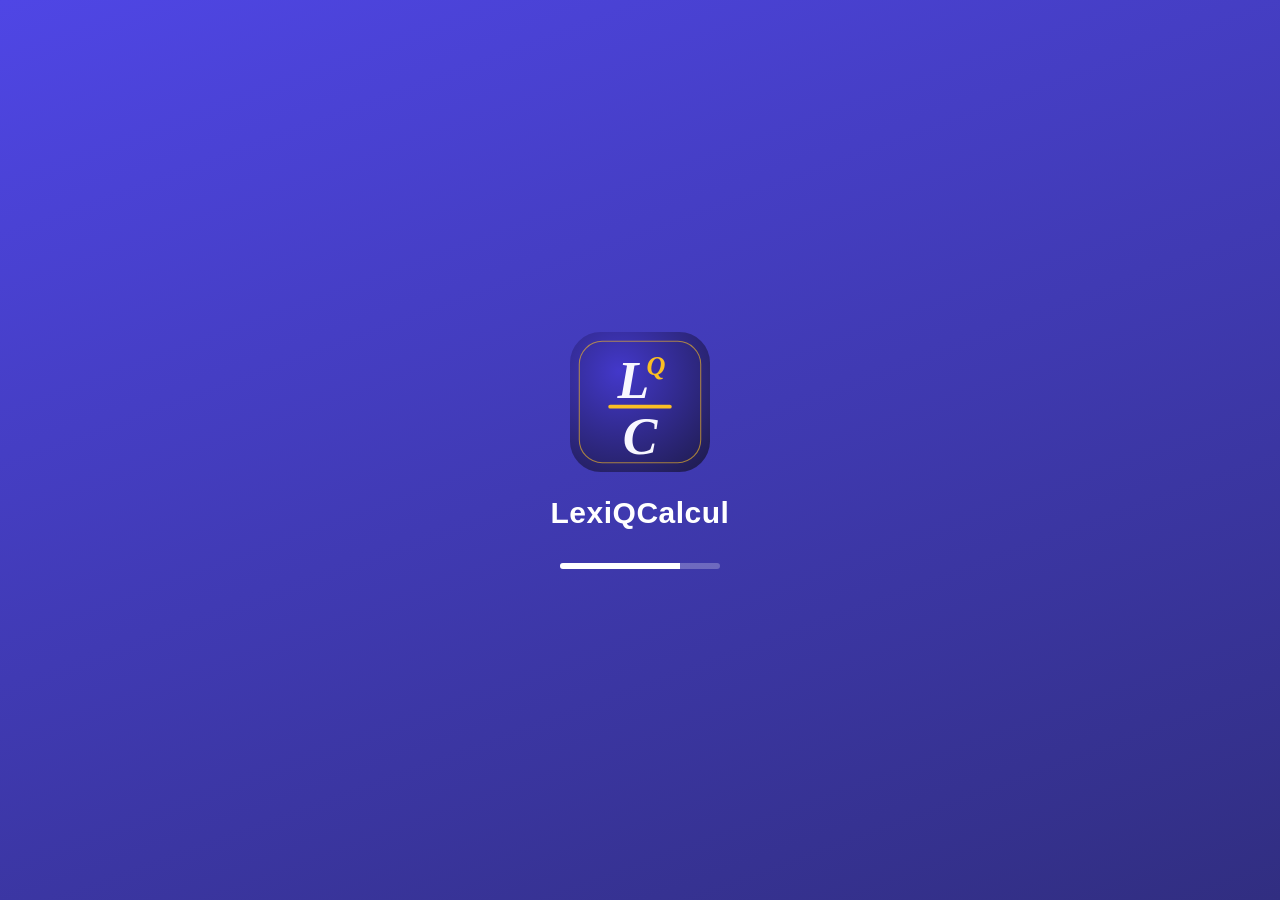
==== dist-web/index.html @ 14e391fa "Add files via upload" ====
<!DOCTYPE html>
<html lang="fr">
  <head>
    <meta charset="UTF-8" />
    <link rel="icon" type="image/svg+xml" href="./favicon.svg" />
    <meta name="viewport" content="width=device-width, initial-scale=1.0, maximum-scale=1.0, user-scalable=no, viewport-fit=cover" />
    <!--  viewport-fit=cover : permet d'utiliser env(safe-area-inset-*) sur Android/iOS -->
    <meta name="theme-color" content="#4F46E5" />
    <meta name="mobile-web-app-capable" content="yes" />
    <meta name="apple-mobile-web-app-capable" content="yes" />
    <meta name="apple-mobile-web-app-status-bar-style" content="black-translucent" />
    <title>LexiQCalcul</title>
    <style>
      *, *::before, *::after { box-sizing: border-box; }
      html, body {
        margin: 0;
        padding: 0;
        height: 100dvh;
        width: 100%;
        overscroll-behavior: none;
        -webkit-tap-highlight-color: transparent;
        touch-action: manipulation;
        -webkit-text-size-adjust: 100%;
        overflow: hidden;
        /* Fond losanges doux — avant que React monte */
        background-color: #CBD5E1;
        background-image: url("%3Csvg%20xmlns%3D%27http%3A//www.w3.org/2000/svg%27%20width%3D%2780%27%20height%3D%2780%27%3E%3Cdefs%3E%3Cfilter%20id%3D%27blur%27%20x%3D%27-30%25%27%20y%3D%27-30%25%27%20width%3D%27160%25%27%20height%3D%27160%25%27%3E%3CfeGaussianBlur%20stdDeviation%3D%273.5%27%20result%3D%27shadow%27/%3E%3C/filter%3E%3C/defs%3E%3Crect%20width%3D%2780%27%20height%3D%2780%27%20fill%3D%27%2523CBD5E1%27/%3E%3Cpolygon%20points%3D%2740%2C6%2074%2C40%2040%2C74%206%2C40%27%20fill%3D%27%2523000%27%20opacity%3D%270.09%27%20filter%3D%27url%28%2523blur%29%27%20transform%3D%27translate%280%2C2%29%27/%3E%3Cpolygon%20points%3D%2740%2C6%2074%2C40%2040%2C74%206%2C40%27%20fill%3D%27%2523D8E1EC%27/%3E%3C/svg%3E");
        background-repeat: repeat;
        background-size: 80px 80px;
      }
      #root {
        height: 100dvh;
        width: 100%;
        overflow: hidden;
        padding-top: env(safe-area-inset-top, 0px);
        box-sizing: border-box;
      }
    </style>
    <script type="module" crossorigin src="./assets/index-DDt9G-TU.js"></script>
    <link rel="stylesheet" crossorigin href="./assets/index-B0poLGaj.css">
  </head>
  <body>
    <div id="root"></div>
  </body>
</html>
---- dist-web/assets/index-B0poLGaj.css ----
*,:before,:after{--tw-border-spacing-x: 0;--tw-border-spacing-y: 0;--tw-translate-x: 0;--tw-translate-y: 0;--tw-rotate: 0;--tw-skew-x: 0;--tw-skew-y: 0;--tw-scale-x: 1;--tw-scale-y: 1;--tw-pan-x: ;--tw-pan-y: ;--tw-pinch-zoom: ;--tw-scroll-snap-strictness: proximity;--tw-gradient-from-position: ;--tw-gradient-via-position: ;--tw-gradient-to-position: ;--tw-ordinal: ;--tw-slashed-zero: ;--tw-numeric-figure: ;--tw-numeric-spacing: ;--tw-numeric-fraction: ;--tw-ring-inset: ;--tw-ring-offset-width: 0px;--tw-ring-offset-color: #fff;--tw-ring-color: rgb(59 130 246 / .5);--tw-ring-offset-shadow: 0 0 #0000;--tw-ring-shadow: 0 0 #0000;--tw-shadow: 0 0 #0000;--tw-shadow-colored: 0 0 #0000;--tw-blur: ;--tw-brightness: ;--tw-contrast: ;--tw-grayscale: ;--tw-hue-rotate: ;--tw-invert: ;--tw-saturate: ;--tw-sepia: ;--tw-drop-shadow: ;--tw-backdrop-blur: ;--tw-backdrop-brightness: ;--tw-backdrop-contrast: ;--tw-backdrop-grayscale: ;--tw-backdrop-hue-rotate: ;--tw-backdrop-invert: ;--tw-backdrop-opacity: ;--tw-backdrop-saturate: ;--tw-backdrop-sepia: ;--tw-contain-size: ;--tw-contain-layout: ;--tw-contain-paint: ;--tw-contain-style: }::backdrop{--tw-border-spacing-x: 0;--tw-border-spacing-y: 0;--tw-translate-x: 0;--tw-translate-y: 0;--tw-rotate: 0;--tw-skew-x: 0;--tw-skew-y: 0;--tw-scale-x: 1;--tw-scale-y: 1;--tw-pan-x: ;--tw-pan-y: ;--tw-pinch-zoom: ;--tw-scroll-snap-strictness: proximity;--tw-gradient-from-position: ;--tw-gradient-via-position: ;--tw-gradient-to-position: ;--tw-ordinal: ;--tw-slashed-zero: ;--tw-numeric-figure: ;--tw-numeric-spacing: ;--tw-numeric-fraction: ;--tw-ring-inset: ;--tw-ring-offset-width: 0px;--tw-ring-offset-color: #fff;--tw-ring-color: rgb(59 130 246 / .5);--tw-ring-offset-shadow: 0 0 #0000;--tw-ring-shadow: 0 0 #0000;--tw-shadow: 0 0 #0000;--tw-shadow-colored: 0 0 #0000;--tw-blur: ;--tw-brightness: ;--tw-contrast: ;--tw-grayscale: ;--tw-hue-rotate: ;--tw-invert: ;--tw-saturate: ;--tw-sepia: ;--tw-drop-shadow: ;--tw-backdrop-blur: ;--tw-backdrop-brightness: ;--tw-backdrop-contrast: ;--tw-backdrop-grayscale: ;--tw-backdrop-hue-rotate: ;--tw-backdrop-invert: ;--tw-backdrop-opacity: ;--tw-backdrop-saturate: ;--tw-backdrop-sepia: ;--tw-contain-size: ;--tw-contain-layout: ;--tw-contain-paint: ;--tw-contain-style: }*,:before,:after{box-sizing:border-box;border-width:0;border-style:solid;border-color:#e5e7eb}:before,:after{--tw-content: ""}html,:host{line-height:1.5;-webkit-text-size-adjust:100%;-moz-tab-size:4;-o-tab-size:4;tab-size:4;font-family:ui-sans-serif,system-ui,sans-serif,"Apple Color Emoji","Segoe UI Emoji",Segoe UI Symbol,"Noto Color Emoji";font-feature-settings:normal;font-variation-settings:normal;-webkit-tap-highlight-color:transparent}body{margin:0;line-height:inherit}hr{height:0;color:inherit;border-top-width:1px}abbr:where([title]){-webkit-text-decoration:underline dotted;text-decoration:underline dotted}h1,h2,h3,h4,h5,h6{font-size:inherit;font-weight:inherit}a{color:inherit;text-decoration:inherit}b,strong{font-weight:bolder}code,kbd,samp,pre{font-family:ui-monospace,SFMono-Regular,Menlo,Monaco,Consolas,Liberation Mono,Courier New,monospace;font-feature-settings:normal;font-variation-settings:normal;font-size:1em}small{font-size:80%}sub,sup{font-size:75%;line-height:0;position:relative;vertical-align:baseline}sub{bottom:-.25em}sup{top:-.5em}table{text-indent:0;border-color:inherit;border-collapse:collapse}button,input,optgroup,select,textarea{font-family:inherit;font-feature-settings:inherit;font-variation-settings:inherit;font-size:100%;font-weight:inherit;line-height:inherit;letter-spacing:inherit;color:inherit;margin:0;padding:0}button,select{text-transform:none}button,input:where([type=button]),input:where([type=reset]),input:where([type=submit]){-webkit-appearance:button;background-color:transparent;background-image:none}:-moz-focusring{outline:auto}:-moz-ui-invalid{box-shadow:none}progress{vertical-align:baseline}::-webkit-inner-spin-button,::-webkit-outer-spin-button{height:auto}[type=search]{-webkit-appearance:textfield;outline-offset:-2px}::-webkit-search-decoration{-webkit-appearance:none}::-webkit-file-upload-button{-webkit-appearance:button;font:inherit}summary{display:list-item}blockquote,dl,dd,h1,h2,h3,h4,h5,h6,hr,figure,p,pre{margin:0}fieldset{margin:0;padding:0}legend{padding:0}ol,ul,menu{list-style:none;margin:0;padding:0}dialog{padding:0}textarea{resize:vertical}input::-moz-placeholder,textarea::-moz-placeholder{opacity:1;color:#9ca3af}input::placeholder,textarea::placeholder{opacity:1;color:#9ca3af}button,[role=button]{cursor:pointer}:disabled{cursor:default}img,svg,video,canvas,audio,iframe,embed,object{display:block;vertical-align:middle}img,video{max-width:100%;height:auto}[hidden]:where(:not([hidden=until-found])){display:none}.container{width:100%}@media (min-width: 640px){.container{max-width:640px}}@media (min-width: 768px){.container{max-width:768px}}@media (min-width: 1024px){.container{max-width:1024px}}@media (min-width: 1280px){.container{max-width:1280px}}@media (min-width: 1536px){.container{max-width:1536px}}.visible{visibility:visible}.inset-x-0{left:0;right:0}.bottom-0{bottom:0}.z-40{z-index:40}.mx-2{margin-left:.5rem;margin-right:.5rem}.my-3{margin-top:.75rem;margin-bottom:.75rem}.my-6{margin-top:1.5rem;margin-bottom:1.5rem}.-mt-0\.5{margin-top:-.125rem}.-mt-2{margin-top:-.5rem}.mb-0{margin-bottom:0}.mb-0\.5{margin-bottom:.125rem}.mb-3{margin-bottom:.75rem}.ml-3{margin-left:.75rem}.mt-0\.5{margin-top:.125rem}.mt-6{margin-top:1.5rem}.inline{display:inline}.h-1{height:.25rem}.h-7{height:1.75rem}.h-full{height:100%}.max-h-\[90vh\]{max-height:90vh}.min-h-\[45px\]{min-height:45px}.min-h-\[60px\]{min-height:60px}.w-32{width:8rem}.w-7{width:1.75rem}.w-9{width:2.25rem}.min-w-0{min-width:0px}.max-w-2xl{max-width:42rem}.max-w-sm{max-width:24rem}.max-w-xs{max-width:20rem}.flex-shrink-0,.shrink-0{flex-shrink:0}.rotate-180{--tw-rotate: 180deg;transform:translate(var(--tw-translate-x),var(--tw-translate-y)) rotate(var(--tw-rotate)) skew(var(--tw-skew-x)) skewY(var(--tw-skew-y)) scaleX(var(--tw-scale-x)) scaleY(var(--tw-scale-y))}.scale-100{--tw-scale-x: 1;--tw-scale-y: 1;transform:translate(var(--tw-translate-x),var(--tw-translate-y)) rotate(var(--tw-rotate)) skew(var(--tw-skew-x)) skewY(var(--tw-skew-y)) scaleX(var(--tw-scale-x)) scaleY(var(--tw-scale-y))}.transform{transform:translate(var(--tw-translate-x),var(--tw-translate-y)) rotate(var(--tw-rotate)) skew(var(--tw-skew-x)) skewY(var(--tw-skew-y)) scaleX(var(--tw-scale-x)) scaleY(var(--tw-scale-y))}@keyframes pulse{50%{opacity:.5}}.animate-pulse{animation:pulse 2s cubic-bezier(.4,0,.6,1) infinite}@keyframes spin{to{transform:rotate(360deg)}}.select-none{-webkit-user-select:none;-moz-user-select:none;user-select:none}.resize{resize:both}.grid-cols-2{grid-template-columns:repeat(2,minmax(0,1fr))}.flex-nowrap{flex-wrap:nowrap}.items-start{align-items:flex-start}.gap-1{gap:.25rem}.gap-1\.5{gap:.375rem}.gap-3{gap:.75rem}.gap-x-1\.5{-moz-column-gap:.375rem;column-gap:.375rem}.space-y-1>:not([hidden])~:not([hidden]){--tw-space-y-reverse: 0;margin-top:calc(.25rem * calc(1 - var(--tw-space-y-reverse)));margin-bottom:calc(.25rem * var(--tw-space-y-reverse))}.space-y-1\.5>:not([hidden])~:not([hidden]){--tw-space-y-reverse: 0;margin-top:calc(.375rem * calc(1 - var(--tw-space-y-reverse)));margin-bottom:calc(.375rem * var(--tw-space-y-reverse))}.space-y-2>:not([hidden])~:not([hidden]){--tw-space-y-reverse: 0;margin-top:calc(.5rem * calc(1 - var(--tw-space-y-reverse)));margin-bottom:calc(.5rem * var(--tw-space-y-reverse))}.space-y-3>:not([hidden])~:not([hidden]){--tw-space-y-reverse: 0;margin-top:calc(.75rem * calc(1 - var(--tw-space-y-reverse)));margin-bottom:calc(.75rem * var(--tw-space-y-reverse))}.space-y-4>:not([hidden])~:not([hidden]){--tw-space-y-reverse: 0;margin-top:calc(1rem * calc(1 - var(--tw-space-y-reverse)));margin-bottom:calc(1rem * var(--tw-space-y-reverse))}.divide-y>:not([hidden])~:not([hidden]){--tw-divide-y-reverse: 0;border-top-width:calc(1px * calc(1 - var(--tw-divide-y-reverse)));border-bottom-width:calc(1px * var(--tw-divide-y-reverse))}.divide-gray-200>:not([hidden])~:not([hidden]){--tw-divide-opacity: 1;border-color:rgb(229 231 235 / var(--tw-divide-opacity, 1))}.truncate{overflow:hidden;text-overflow:ellipsis;white-space:nowrap}.text-ellipsis{text-overflow:ellipsis}.break-all{word-break:break-all}.rounded-2xl{border-radius:1rem}.rounded-xl{border-radius:.75rem}.rounded-t-lg{border-top-left-radius:.5rem;border-top-right-radius:.5rem}.border-b{border-bottom-width:1px}.border-t-4{border-top-width:4px}.border-none{border-style:none}.border-amber-300{--tw-border-opacity: 1;border-color:rgb(252 211 77 / var(--tw-border-opacity, 1))}.border-amber-500{--tw-border-opacity: 1;border-color:rgb(245 158 11 / var(--tw-border-opacity, 1))}.border-blue-200{--tw-border-opacity: 1;border-color:rgb(191 219 254 / var(--tw-border-opacity, 1))}.border-blue-300{--tw-border-opacity: 1;border-color:rgb(147 197 253 / var(--tw-border-opacity, 1))}.border-blue-500{--tw-border-opacity: 1;border-color:rgb(59 130 246 / var(--tw-border-opacity, 1))}.border-blue-600{--tw-border-opacity: 1;border-color:rgb(37 99 235 / var(--tw-border-opacity, 1))}.border-gray-200{--tw-border-opacity: 1;border-color:rgb(229 231 235 / var(--tw-border-opacity, 1))}.border-gray-300{--tw-border-opacity: 1;border-color:rgb(209 213 219 / var(--tw-border-opacity, 1))}.border-green-200{--tw-border-opacity: 1;border-color:rgb(187 247 208 / var(--tw-border-opacity, 1))}.border-green-400{--tw-border-opacity: 1;border-color:rgb(74 222 128 / var(--tw-border-opacity, 1))}.border-green-500{--tw-border-opacity: 1;border-color:rgb(34 197 94 / var(--tw-border-opacity, 1))}.border-indigo-100{--tw-border-opacity: 1;border-color:rgb(224 231 255 / var(--tw-border-opacity, 1))}.border-indigo-200{--tw-border-opacity: 1;border-color:rgb(199 210 254 / var(--tw-border-opacity, 1))}.border-indigo-300{--tw-border-opacity: 1;border-color:rgb(165 180 252 / var(--tw-border-opacity, 1))}.border-indigo-400{--tw-border-opacity: 1;border-color:rgb(129 140 248 / var(--tw-border-opacity, 1))}.border-indigo-500{--tw-border-opacity: 1;border-color:rgb(99 102 241 / var(--tw-border-opacity, 1))}.border-indigo-600{--tw-border-opacity: 1;border-color:rgb(79 70 229 / var(--tw-border-opacity, 1))}.border-purple-100{--tw-border-opacity: 1;border-color:rgb(243 232 255 / var(--tw-border-opacity, 1))}.border-purple-200{--tw-border-opacity: 1;border-color:rgb(233 213 255 / var(--tw-border-opacity, 1))}.border-purple-300{--tw-border-opacity: 1;border-color:rgb(216 180 254 / var(--tw-border-opacity, 1))}.border-purple-400{--tw-border-opacity: 1;border-color:rgb(192 132 252 / var(--tw-border-opacity, 1))}.border-purple-500{--tw-border-opacity: 1;border-color:rgb(168 85 247 / var(--tw-border-opacity, 1))}.border-red-200{--tw-border-opacity: 1;border-color:rgb(254 202 202 / var(--tw-border-opacity, 1))}.border-red-300{--tw-border-opacity: 1;border-color:rgb(252 165 165 / var(--tw-border-opacity, 1))}.border-red-500{--tw-border-opacity: 1;border-color:rgb(239 68 68 / var(--tw-border-opacity, 1))}.border-rose-500{--tw-border-opacity: 1;border-color:rgb(244 63 94 / var(--tw-border-opacity, 1))}.border-teal-500{--tw-border-opacity: 1;border-color:rgb(20 184 166 / var(--tw-border-opacity, 1))}.border-yellow-200{--tw-border-opacity: 1;border-color:rgb(254 240 138 / var(--tw-border-opacity, 1))}.border-yellow-400{--tw-border-opacity: 1;border-color:rgb(250 204 21 / var(--tw-border-opacity, 1))}.border-yellow-500{--tw-border-opacity: 1;border-color:rgb(234 179 8 / var(--tw-border-opacity, 1))}.bg-amber-100{--tw-bg-opacity: 1;background-color:rgb(254 243 199 / var(--tw-bg-opacity, 1))}.bg-amber-50{--tw-bg-opacity: 1;background-color:rgb(255 251 235 / var(--tw-bg-opacity, 1))}.bg-amber-600{--tw-bg-opacity: 1;background-color:rgb(217 119 6 / var(--tw-bg-opacity, 1))}.bg-black{--tw-bg-opacity: 1;background-color:rgb(0 0 0 / var(--tw-bg-opacity, 1))}.bg-blue-100{--tw-bg-opacity: 1;background-color:rgb(219 234 254 / var(--tw-bg-opacity, 1))}.bg-blue-50{--tw-bg-opacity: 1;background-color:rgb(239 246 255 / var(--tw-bg-opacity, 1))}.bg-blue-600{--tw-bg-opacity: 1;background-color:rgb(37 99 235 / var(--tw-bg-opacity, 1))}.bg-gray-100{--tw-bg-opacity: 1;background-color:rgb(243 244 246 / var(--tw-bg-opacity, 1))}.bg-gray-200{--tw-bg-opacity: 1;background-color:rgb(229 231 235 / var(--tw-bg-opacity, 1))}.bg-gray-300{--tw-bg-opacity: 1;background-color:rgb(209 213 219 / var(--tw-bg-opacity, 1))}.bg-gray-50{--tw-bg-opacity: 1;background-color:rgb(249 250 251 / var(--tw-bg-opacity, 1))}.bg-gray-900{--tw-bg-opacity: 1;background-color:rgb(17 24 39 / var(--tw-bg-opacity, 1))}.bg-green-100{--tw-bg-opacity: 1;background-color:rgb(220 252 231 / var(--tw-bg-opacity, 1))}.bg-green-50{--tw-bg-opacity: 1;background-color:rgb(240 253 244 / var(--tw-bg-opacity, 1))}.bg-green-600{--tw-bg-opacity: 1;background-color:rgb(22 163 74 / var(--tw-bg-opacity, 1))}.bg-indigo-100{--tw-bg-opacity: 1;background-color:rgb(224 231 255 / var(--tw-bg-opacity, 1))}.bg-indigo-300{--tw-bg-opacity: 1;background-color:rgb(165 180 252 / var(--tw-bg-opacity, 1))}.bg-indigo-50{--tw-bg-opacity: 1;background-color:rgb(238 242 255 / var(--tw-bg-opacity, 1))}.bg-indigo-500{--tw-bg-opacity: 1;background-color:rgb(99 102 241 / var(--tw-bg-opacity, 1))}.bg-indigo-600{--tw-bg-opacity: 1;background-color:rgb(79 70 229 / var(--tw-bg-opacity, 1))}.bg-orange-100{--tw-bg-opacity: 1;background-color:rgb(255 237 213 / var(--tw-bg-opacity, 1))}.bg-purple-100{--tw-bg-opacity: 1;background-color:rgb(243 232 255 / var(--tw-bg-opacity, 1))}.bg-purple-50{--tw-bg-opacity: 1;background-color:rgb(250 245 255 / var(--tw-bg-opacity, 1))}.bg-purple-600{--tw-bg-opacity: 1;background-color:rgb(147 51 234 / var(--tw-bg-opacity, 1))}.bg-red-100{--tw-bg-opacity: 1;background-color:rgb(254 226 226 / var(--tw-bg-opacity, 1))}.bg-red-50{--tw-bg-opacity: 1;background-color:rgb(254 242 242 / var(--tw-bg-opacity, 1))}.bg-red-600{--tw-bg-opacity: 1;background-color:rgb(220 38 38 / var(--tw-bg-opacity, 1))}.bg-rose-100{--tw-bg-opacity: 1;background-color:rgb(255 228 230 / var(--tw-bg-opacity, 1))}.bg-rose-600{--tw-bg-opacity: 1;background-color:rgb(225 29 72 / var(--tw-bg-opacity, 1))}.bg-teal-100{--tw-bg-opacity: 1;background-color:rgb(204 251 241 / var(--tw-bg-opacity, 1))}.bg-transparent{background-color:transparent}.bg-white{--tw-bg-opacity: 1;background-color:rgb(255 255 255 / var(--tw-bg-opacity, 1))}.bg-white\/70{background-color:#ffffffb3}.bg-yellow-100{--tw-bg-opacity: 1;background-color:rgb(254 249 195 / var(--tw-bg-opacity, 1))}.bg-yellow-50{--tw-bg-opacity: 1;background-color:rgb(254 252 232 / var(--tw-bg-opacity, 1))}.bg-opacity-50{--tw-bg-opacity: .5}.bg-opacity-60{--tw-bg-opacity: .6}.p-1{padding:.25rem}.p-5{padding:1.25rem}.px-1{padding-left:.25rem;padding-right:.25rem}.px-5{padding-left:1.25rem;padding-right:1.25rem}.py-1\.5{padding-top:.375rem;padding-bottom:.375rem}.py-2\.5{padding-top:.625rem;padding-bottom:.625rem}.py-6{padding-top:1.5rem;padding-bottom:1.5rem}.pb-1{padding-bottom:.25rem}.pb-12{padding-bottom:3rem}.pb-2{padding-bottom:.5rem}.pl-2{padding-left:.5rem}.pt-1{padding-top:.25rem}.text-left{text-align:left}.text-center{text-align:center}.text-right{text-align:right}.text-2xl{font-size:1.5rem;line-height:2rem}.text-3xl{font-size:1.875rem;line-height:2.25rem}.text-base{font-size:1rem;line-height:1.5rem}.text-lg{font-size:1.125rem;line-height:1.75rem}.text-sm{font-size:.875rem;line-height:1.25rem}.text-xl{font-size:1.25rem;line-height:1.75rem}.text-xs{font-size:.75rem;line-height:1rem}.font-extrabold{font-weight:800}.font-normal{font-weight:400}.uppercase{text-transform:uppercase}.italic{font-style:italic}.leading-relaxed{line-height:1.625}.leading-snug{line-height:1.375}.leading-tight{line-height:1.25}.tracking-wide{letter-spacing:.025em}.tracking-widest{letter-spacing:.1em}.text-amber-500{--tw-text-opacity: 1;color:rgb(245 158 11 / var(--tw-text-opacity, 1))}.text-amber-700{--tw-text-opacity: 1;color:rgb(180 83 9 / var(--tw-text-opacity, 1))}.text-blue-500{--tw-text-opacity: 1;color:rgb(59 130 246 / var(--tw-text-opacity, 1))}.text-blue-600{--tw-text-opacity: 1;color:rgb(37 99 235 / var(--tw-text-opacity, 1))}.text-blue-700{--tw-text-opacity: 1;color:rgb(29 78 216 / var(--tw-text-opacity, 1))}.text-blue-800{--tw-text-opacity: 1;color:rgb(30 64 175 / var(--tw-text-opacity, 1))}.text-gray-300{--tw-text-opacity: 1;color:rgb(209 213 219 / var(--tw-text-opacity, 1))}.text-gray-400{--tw-text-opacity: 1;color:rgb(156 163 175 / var(--tw-text-opacity, 1))}.text-gray-500{--tw-text-opacity: 1;color:rgb(107 114 128 / var(--tw-text-opacity, 1))}.text-gray-600{--tw-text-opacity: 1;color:rgb(75 85 99 / var(--tw-text-opacity, 1))}.text-gray-700{--tw-text-opacity: 1;color:rgb(55 65 81 / var(--tw-text-opacity, 1))}.text-gray-800{--tw-text-opacity: 1;color:rgb(31 41 55 / var(--tw-text-opacity, 1))}.text-green-600{--tw-text-opacity: 1;color:rgb(22 163 74 / var(--tw-text-opacity, 1))}.text-green-700{--tw-text-opacity: 1;color:rgb(21 128 61 / var(--tw-text-opacity, 1))}.text-green-800{--tw-text-opacity: 1;color:rgb(22 101 52 / var(--tw-text-opacity, 1))}.text-green-900{--tw-text-opacity: 1;color:rgb(20 83 45 / var(--tw-text-opacity, 1))}.text-indigo-500{--tw-text-opacity: 1;color:rgb(99 102 241 / var(--tw-text-opacity, 1))}.text-indigo-600{--tw-text-opacity: 1;color:rgb(79 70 229 / var(--tw-text-opacity, 1))}.text-indigo-700{--tw-text-opacity: 1;color:rgb(67 56 202 / var(--tw-text-opacity, 1))}.text-indigo-800{--tw-text-opacity: 1;color:rgb(55 48 163 / var(--tw-text-opacity, 1))}.text-indigo-900{--tw-text-opacity: 1;color:rgb(49 46 129 / var(--tw-text-opacity, 1))}.text-orange-500{--tw-text-opacity: 1;color:rgb(249 115 22 / var(--tw-text-opacity, 1))}.text-orange-800{--tw-text-opacity: 1;color:rgb(154 52 18 / var(--tw-text-opacity, 1))}.text-purple-300{--tw-text-opacity: 1;color:rgb(216 180 254 / var(--tw-text-opacity, 1))}.text-purple-400{--tw-text-opacity: 1;color:rgb(192 132 252 / var(--tw-text-opacity, 1))}.text-purple-500{--tw-text-opacity: 1;color:rgb(168 85 247 / var(--tw-text-opacity, 1))}.text-purple-600{--tw-text-opacity: 1;color:rgb(147 51 234 / var(--tw-text-opacity, 1))}.text-purple-700{--tw-text-opacity: 1;color:rgb(126 34 206 / var(--tw-text-opacity, 1))}.text-purple-800{--tw-text-opacity: 1;color:rgb(107 33 168 / var(--tw-text-opacity, 1))}.text-red-500{--tw-text-opacity: 1;color:rgb(239 68 68 / var(--tw-text-opacity, 1))}.text-red-600{--tw-text-opacity: 1;color:rgb(220 38 38 / var(--tw-text-opacity, 1))}.text-red-700{--tw-text-opacity: 1;color:rgb(185 28 28 / var(--tw-text-opacity, 1))}.text-red-800{--tw-text-opacity: 1;color:rgb(153 27 27 / var(--tw-text-opacity, 1))}.text-red-900{--tw-text-opacity: 1;color:rgb(127 29 29 / var(--tw-text-opacity, 1))}.text-teal-800{--tw-text-opacity: 1;color:rgb(17 94 89 / var(--tw-text-opacity, 1))}.text-transparent{color:transparent}.text-white{--tw-text-opacity: 1;color:rgb(255 255 255 / var(--tw-text-opacity, 1))}.text-yellow-700{--tw-text-opacity: 1;color:rgb(161 98 7 / var(--tw-text-opacity, 1))}.text-yellow-800{--tw-text-opacity: 1;color:rgb(133 77 14 / var(--tw-text-opacity, 1))}.text-yellow-900{--tw-text-opacity: 1;color:rgb(113 63 18 / var(--tw-text-opacity, 1))}.underline{text-decoration-line:underline}.line-through{text-decoration-line:line-through}.decoration-dotted{text-decoration-style:dotted}.opacity-100{opacity:1}.shadow{--tw-shadow: 0 1px 3px 0 rgb(0 0 0 / .1), 0 1px 2px -1px rgb(0 0 0 / .1);--tw-shadow-colored: 0 1px 3px 0 var(--tw-shadow-color), 0 1px 2px -1px var(--tw-shadow-color);box-shadow:var(--tw-ring-offset-shadow, 0 0 #0000),var(--tw-ring-shadow, 0 0 #0000),var(--tw-shadow)}.shadow-2xl{--tw-shadow: 0 25px 50px -12px rgb(0 0 0 / .25);--tw-shadow-colored: 0 25px 50px -12px var(--tw-shadow-color);box-shadow:var(--tw-ring-offset-shadow, 0 0 #0000),var(--tw-ring-shadow, 0 0 #0000),var(--tw-shadow)}.shadow-lg{--tw-shadow: 0 10px 15px -3px rgb(0 0 0 / .1), 0 4px 6px -4px rgb(0 0 0 / .1);--tw-shadow-colored: 0 10px 15px -3px var(--tw-shadow-color), 0 4px 6px -4px var(--tw-shadow-color);box-shadow:var(--tw-ring-offset-shadow, 0 0 #0000),var(--tw-ring-shadow, 0 0 #0000),var(--tw-shadow)}.shadow-md{--tw-shadow: 0 4px 6px -1px rgb(0 0 0 / .1), 0 2px 4px -2px rgb(0 0 0 / .1);--tw-shadow-colored: 0 4px 6px -1px var(--tw-shadow-color), 0 2px 4px -2px var(--tw-shadow-color);box-shadow:var(--tw-ring-offset-shadow, 0 0 #0000),var(--tw-ring-shadow, 0 0 #0000),var(--tw-shadow)}.shadow-sm{--tw-shadow: 0 1px 2px 0 rgb(0 0 0 / .05);--tw-shadow-colored: 0 1px 2px 0 var(--tw-shadow-color);box-shadow:var(--tw-ring-offset-shadow, 0 0 #0000),var(--tw-ring-shadow, 0 0 #0000),var(--tw-shadow)}.shadow-xl{--tw-shadow: 0 20px 25px -5px rgb(0 0 0 / .1), 0 8px 10px -6px rgb(0 0 0 / .1);--tw-shadow-colored: 0 20px 25px -5px var(--tw-shadow-color), 0 8px 10px -6px var(--tw-shadow-color);box-shadow:var(--tw-ring-offset-shadow, 0 0 #0000),var(--tw-ring-shadow, 0 0 #0000),var(--tw-shadow)}.outline-none{outline:2px solid transparent;outline-offset:2px}.outline{outline-style:solid}.blur{--tw-blur: blur(8px);filter:var(--tw-blur) var(--tw-brightness) var(--tw-contrast) var(--tw-grayscale) var(--tw-hue-rotate) var(--tw-invert) var(--tw-saturate) var(--tw-sepia) var(--tw-drop-shadow)}.drop-shadow{--tw-drop-shadow: drop-shadow(0 1px 2px rgb(0 0 0 / .1)) drop-shadow(0 1px 1px rgb(0 0 0 / .06));filter:var(--tw-blur) var(--tw-brightness) var(--tw-contrast) var(--tw-grayscale) var(--tw-hue-rotate) var(--tw-invert) var(--tw-saturate) var(--tw-sepia) var(--tw-drop-shadow)}.grayscale{--tw-grayscale: grayscale(100%);filter:var(--tw-blur) var(--tw-brightness) var(--tw-contrast) var(--tw-grayscale) var(--tw-hue-rotate) var(--tw-invert) var(--tw-saturate) var(--tw-sepia) var(--tw-drop-shadow)}.filter{filter:var(--tw-blur) var(--tw-brightness) var(--tw-contrast) var(--tw-grayscale) var(--tw-hue-rotate) var(--tw-invert) var(--tw-saturate) var(--tw-sepia) var(--tw-drop-shadow)}.backdrop-blur-sm{--tw-backdrop-blur: blur(4px);-webkit-backdrop-filter:var(--tw-backdrop-blur) var(--tw-backdrop-brightness) var(--tw-backdrop-contrast) var(--tw-backdrop-grayscale) var(--tw-backdrop-hue-rotate) var(--tw-backdrop-invert) var(--tw-backdrop-opacity) var(--tw-backdrop-saturate) var(--tw-backdrop-sepia);backdrop-filter:var(--tw-backdrop-blur) var(--tw-backdrop-brightness) var(--tw-backdrop-contrast) var(--tw-backdrop-grayscale) var(--tw-backdrop-hue-rotate) var(--tw-backdrop-invert) var(--tw-backdrop-opacity) var(--tw-backdrop-saturate) var(--tw-backdrop-sepia)}.backdrop-filter{-webkit-backdrop-filter:var(--tw-backdrop-blur) var(--tw-backdrop-brightness) var(--tw-backdrop-contrast) var(--tw-backdrop-grayscale) var(--tw-backdrop-hue-rotate) var(--tw-backdrop-invert) var(--tw-backdrop-opacity) var(--tw-backdrop-saturate) var(--tw-backdrop-sepia);backdrop-filter:var(--tw-backdrop-blur) var(--tw-backdrop-brightness) var(--tw-backdrop-contrast) var(--tw-backdrop-grayscale) var(--tw-backdrop-hue-rotate) var(--tw-backdrop-invert) var(--tw-backdrop-opacity) var(--tw-backdrop-saturate) var(--tw-backdrop-sepia)}.transition{transition-property:color,background-color,border-color,text-decoration-color,fill,stroke,opacity,box-shadow,transform,filter,backdrop-filter;transition-timing-function:cubic-bezier(.4,0,.2,1);transition-duration:.15s}.transition-all{transition-property:all;transition-timing-function:cubic-bezier(.4,0,.2,1);transition-duration:.15s}.transition-colors{transition-property:color,background-color,border-color,text-decoration-color,fill,stroke;transition-timing-function:cubic-bezier(.4,0,.2,1);transition-duration:.15s}.transition-transform{transition-property:transform;transition-timing-function:cubic-bezier(.4,0,.2,1);transition-duration:.15s}.duration-300{transition-duration:.3s}.ease-out{transition-timing-function:cubic-bezier(0,0,.2,1)}body{margin:0;padding:0;font-family:-apple-system,BlinkMacSystemFont,Segoe UI,Roboto,Oxygen,Ubuntu,Cantarell,Fira Sans,Droid Sans,Helvetica Neue,sans-serif;-webkit-font-smoothing:antialiased;-moz-osx-font-smoothing:grayscale}@keyframes fadeIn{0%{opacity:0}to{opacity:1}}.word-input-fade-in{animation:fadeIn 1.5s ease-in-out}@keyframes revealLetter{0%{transform:rotateY(180deg);background-color:#eef2ff}70%{transform:rotateY(0);background-color:#c7d2fe}to{background-color:#fff}}.animate-reveal{animation:reveal .7s ease-out forwards}@keyframes pulse{0%,to{opacity:.5}50%{opacity:.7}}.animate-pulse{animation:pulse 1.5s ease-in-out infinite}.bg-white{background-color:#fff}.bg-gray-50{background-color:#f9fafb}.bg-gray-100{background-color:#f3f4f6}.bg-gray-200{background-color:#e5e7eb}.bg-indigo-50{background-color:#eef2ff}.bg-indigo-100{background-color:#e0e7ff}.bg-indigo-500{background-color:#6366f1}.bg-indigo-600{background-color:#4f46e5}.bg-indigo-700{background-color:#4338ca}.bg-teal-100{background-color:#ccfbf1}.bg-teal-500{background-color:#14b8a6}.bg-amber-50{background-color:#fffbeb}.bg-red-50{background-color:#fef2f2}.bg-red-100{background-color:#fee2e2}.bg-blue-50{background-color:#eff6ff}.bg-blue-100{background-color:#dbeafe}.bg-green-100{background-color:#dcfce7}.bg-yellow-100{background-color:#fef9c3}.bg-purple-400{background-color:#c084fc}.bg-amber-100{background-color:#fef3c7}.bg-orange-100{background-color:#ffedd5}.border-gray-200{border-color:#e5e7eb}.border-gray-300{border-color:#d1d5db}.border-indigo-300{border-color:#a5b4fc}.border-indigo-500{border-color:#6366f1}.border-blue-200{border-color:#bfdbfe}.border-amber-300{border-color:#fcd34d}.border-teal-500{border-color:#14b8a6}.border-green-400{border-color:#4ade80}.border-green-300{border-color:#86efac}.border-red-500{border-color:#ef4444}.border-orange-300{border-color:#fdba74}.border-purple-400{border-color:#c084fc}.border-indigo-200{border-color:#c7d2fe}.text-gray-500{color:#6b7280}.text-gray-600{color:#4b5563}.text-gray-700{color:#374151}.text-gray-800{color:#1f2937}.text-indigo-700{color:#4338ca}.text-indigo-900{color:#312e81}.text-white{color:#fff}.text-teal-800{color:#115e59}.text-purple-800{color:#6b21a8}.text-blue-700{color:#1d4ed8}.text-blue-800{color:#1e40af}.text-yellow-700{color:#a16207}.text-green-700{color:#15803d}.text-green-600{color:#16a34a}.text-red-600{color:#dc2626}.text-red-700{color:#b91c1c}.text-amber-700{color:#b45309}.text-amber-800{color:#92400e}.text-orange-800{color:#9a3412}.shadow-md{box-shadow:0 4px 6px -1px #0000001a,0 2px 4px -1px #0000000f}.shadow-lg{box-shadow:0 10px 15px -3px #0000001a,0 4px 6px -2px #0000000d}.shadow-xl{box-shadow:0 20px 25px -5px #0000001a,0 10px 10px -5px #0000000a}.shadow-sm{box-shadow:0 1px 2px #0000000d}.font-bold{font-weight:700}.font-semibold{font-weight:600}.font-medium{font-weight:500}.rounded-lg{border-radius:.5rem}.rounded-md{border-radius:.375rem}.rounded-full{border-radius:9999px}.rounded{border-radius:.25rem}.p-2{padding:.5rem}.p-3{padding:.75rem}.p-4{padding:1rem}.p-6{padding:1.5rem}.px-2{padding-left:.5rem;padding-right:.5rem}.px-3{padding-left:.75rem;padding-right:.75rem}.px-4{padding-left:1rem;padding-right:1rem}.py-1{padding-top:.25rem;padding-bottom:.25rem}.py-2{padding-top:.5rem;padding-bottom:.5rem}.py-3{padding-top:.75rem;padding-bottom:.75rem}.py-4{padding-top:1rem;padding-bottom:1rem}.pt-2{padding-top:.5rem}.pt-3{padding-top:.75rem}.pt-4{padding-top:1rem}.pb-4{padding-bottom:1rem}.m-1{margin:.25rem}.m-2{margin:.5rem}.m-3{margin:.75rem}.m-4{margin:1rem}.mb-1{margin-bottom:.25rem}.mb-2{margin-bottom:.5rem}.mb-4{margin-bottom:1rem}.ml-1{margin-left:.25rem}.ml-2{margin-left:.5rem}.mr-1{margin-right:.25rem}.mr-2{margin-right:.5rem}.mr-3{margin-right:.75rem}.mt-1{margin-top:.25rem}.mt-2{margin-top:.5rem}.mt-3{margin-top:.75rem}.mt-4{margin-top:1rem}.ml-auto{margin-left:auto}.mx-1{margin-left:.25rem;margin-right:.25rem}.mx-auto{margin-left:auto;margin-right:auto}.w-full{width:100%}.w-5{width:1.25rem}.w-8{width:2rem}.w-10{width:2.5rem}.w-12{width:3rem}.w-14{width:3.5rem}.w-16{width:4rem}.w-20{width:5rem}.max-w-md{max-width:28rem}.max-w-3xl{max-width:48rem}.max-w-4xl{max-width:56rem}.h-5{height:1.25rem}.h-8{height:2rem}.h-10{height:2.5rem}.h-12{height:3rem}.h-16{height:4rem}.h-20{height:5rem}.min-h-16{min-height:4rem}.min-h-screen{min-height:100vh}.max-h-40{max-height:10rem}.max-h-screen{max-height:100vh}.flex{display:flex}.grid{display:grid}.hidden{display:none}.block{display:block}.inline-block{display:inline-block}.flex-1{flex:1 1 0%}.flex-grow{flex-grow:1}.flex-col{flex-direction:column}.flex-row{flex-direction:row}.flex-wrap{flex-wrap:wrap}.items-center{align-items:center}.justify-center{justify-content:center}.justify-between{justify-content:space-between}.justify-end{justify-content:flex-end}.gap-2{gap:.5rem}.gap-4{gap:1rem}.space-x-4>*+*{margin-left:1rem}.space-y-1>*+*{margin-top:.25rem}.space-y-2>*+*{margin-top:.5rem}.space-y-3>*+*{margin-top:.75rem}.space-y-4>*+*{margin-top:1rem}.grid-cols-3{grid-template-columns:repeat(3,minmax(0,1fr))}.grid-cols-5{grid-template-columns:repeat(5,minmax(0,1fr))}.overflow-hidden{overflow:hidden}.overflow-auto{overflow:auto}.overflow-y-auto{overflow-y:auto}.overflow-x-auto{overflow-x:auto}.border{border-width:1px}.border-2{border-width:2px}.border-b-2{border-bottom-width:2px}.border-t{border-top-width:1px}.border-l-4{border-left-width:4px}.relative{position:relative}.absolute{position:absolute}.fixed{position:fixed}.static{position:static}.sticky{position:sticky}.inset-0{top:0;right:0;bottom:0;left:0}.top-0{top:0}.top-4{top:1rem}.right-4{right:1rem}.left-0{left:0}.z-50{z-index:50}.opacity-30{opacity:.3}.opacity-50{opacity:.5}.cursor-pointer{cursor:pointer}.cursor-not-allowed{cursor:not-allowed}.transition-all{transition-property:all}.duration-200{transition-duration:.2s}.duration-1000{transition-duration:1s}.ease-linear{transition-timing-function:linear}.ease-in-out{transition-timing-function:cubic-bezier(.4,0,.2,1)}.text-xs{font-size:.75rem}.text-sm{font-size:.875rem}.text-base{font-size:1rem}.text-lg{font-size:1.125rem}.text-xl{font-size:1.25rem}.text-2xl{font-size:1.5rem}.text-3xl{font-size:1.875rem}.animate-spin{animation:spin 1s linear infinite}@keyframes spin{0%{transform:rotate(0)}to{transform:rotate(360deg)}}.list-disc{list-style-type:disc}.pl-5{padding-left:1.25rem}@media (min-width: 768px){.md\:text-base{font-size:1rem}.md\:text-lg{font-size:1.125rem}.md\:px-4{padding-left:1rem;padding-right:1rem}.md\:p-4{padding:1rem}.md\:p-6{padding:1.5rem}.md\:w-12{width:3rem}.md\:w-16{width:4rem}.md\:flex-row{flex-direction:row}.md\:justify-end{justify-content:flex-end}}.focus\:ring-blue-500:focus{--tw-ring-color: rgba(59, 130, 246, var(--tw-ring-opacity))}.focus\:ring-indigo-500:focus{--tw-ring-color: rgba(99, 102, 241, var(--tw-ring-opacity))}.focus\:border-blue-500:focus{border-color:rgba(59,130,246,var(--tw-border-opacity))}.hover\:bg-indigo-50:hover{background-color:#eef2ff}.hover\:bg-indigo-100:hover{background-color:#e0e7ff}.hover\:bg-indigo-200:hover{background-color:#c7d2fe}.hover\:bg-indigo-600:hover{background-color:#4f46e5}.hover\:bg-indigo-700:hover{background-color:#4338ca}.hover\:bg-teal-50:hover{background-color:#f0fdfa}.hover\:bg-teal-600:hover{background-color:#0d9488}.hover\:bg-purple-50:hover{background-color:#faf5ff}.hover\:bg-red-100:hover{background-color:#fee2e2}.hover\:bg-amber-100:hover{background-color:#fef3c7}.hover\:text-gray-700:hover{color:#374151}.hover\:text-red-700:hover{color:#b91c1c}.hover\:underline:hover{text-decoration:underline}.pointer-events-none{pointer-events:none}.pointer-events-auto{pointer-events:auto}.word-input-container{min-height:120px;transition:opacity .3s ease-in-out;margin:1.5rem 0;display:flex;flex-direction:column;justify-content:center}.word-input-hidden{opacity:0;pointer-events:none}.word-input-visible{opacity:1}.word-display-area{font-size:1.25rem}.word-letter{font-size:1.5rem;font-weight:700;color:#4338ca;margin:0 2px}.timer-container{position:relative;width:100%;height:40px;background-color:#e5e7eb;border-radius:9999px;overflow:hidden;margin-bottom:16px;box-shadow:0 1px 3px #0000001a}.timer-fill{position:absolute;top:0;left:0;height:100%;background-color:#10b981;transition:width 1s linear,background-color .8s ease-out}.timer-fill.warning{background-color:#f59e0b}.timer-fill.danger{background-color:#ef4444}.timer-fill.static{background-color:#60a5fa;transition:none}@media (min-width: 768px){.word-letter{font-size:1.75rem}.word-display-area{font-size:1.5rem}}@media (max-width: 640px){.timer-container{height:30px!important}.game-section-spacing{margin-bottom:1rem}.letter-grid,.number-grid{gap:6px!important}.modal-content{max-height:80vh;overflow-y:auto}}@media (max-width: 480px){.letter-grid,.number-grid{gap:4px!important}.letter-tile,.number-tile{width:calc(20% - 4px)!important;height:40px!important;font-size:16px!important}}@media (min-width: 768px){.md\:container{width:100%}@media (min-width: 640px){.md\:container{max-width:640px}}.md\:container{max-width:768px}@media (min-width: 1024px){.md\:container{max-width:1024px}}@media (min-width: 1280px){.md\:container{max-width:1280px}}@media (min-width: 1536px){.md\:container{max-width:1536px}}}.hover\:border-indigo-400:hover{--tw-border-opacity: 1;border-color:rgb(129 140 248 / var(--tw-border-opacity, 1))}.hover\:bg-gray-100:hover{--tw-bg-opacity: 1;background-color:rgb(243 244 246 / var(--tw-bg-opacity, 1))}.hover\:bg-gray-300:hover{--tw-bg-opacity: 1;background-color:rgb(209 213 219 / var(--tw-bg-opacity, 1))}.hover\:bg-indigo-100:hover{--tw-bg-opacity: 1;background-color:rgb(224 231 255 / var(--tw-bg-opacity, 1))}.hover\:bg-indigo-200:hover{--tw-bg-opacity: 1;background-color:rgb(199 210 254 / var(--tw-bg-opacity, 1))}.hover\:bg-indigo-50:hover{--tw-bg-opacity: 1;background-color:rgb(238 242 255 / var(--tw-bg-opacity, 1))}.hover\:bg-indigo-700:hover{--tw-bg-opacity: 1;background-color:rgb(67 56 202 / var(--tw-bg-opacity, 1))}.hover\:bg-red-50:hover{--tw-bg-opacity: 1;background-color:rgb(254 242 242 / var(--tw-bg-opacity, 1))}.hover\:bg-red-700:hover{--tw-bg-opacity: 1;background-color:rgb(185 28 28 / var(--tw-bg-opacity, 1))}.hover\:bg-opacity-90:hover{--tw-bg-opacity: .9}.hover\:text-amber-700:hover{--tw-text-opacity: 1;color:rgb(180 83 9 / var(--tw-text-opacity, 1))}.hover\:text-gray-700:hover{--tw-text-opacity: 1;color:rgb(55 65 81 / var(--tw-text-opacity, 1))}.hover\:text-indigo-600:hover{--tw-text-opacity: 1;color:rgb(79 70 229 / var(--tw-text-opacity, 1))}.hover\:underline:hover{text-decoration-line:underline}.hover\:opacity-80:hover{opacity:.8}.focus\:border-blue-500:focus{--tw-border-opacity: 1;border-color:rgb(59 130 246 / var(--tw-border-opacity, 1))}.focus\:outline-none:focus{outline:2px solid transparent;outline-offset:2px}.focus\:ring-1:focus{--tw-ring-offset-shadow: var(--tw-ring-inset) 0 0 0 var(--tw-ring-offset-width) var(--tw-ring-offset-color);--tw-ring-shadow: var(--tw-ring-inset) 0 0 0 calc(1px + var(--tw-ring-offset-width)) var(--tw-ring-color);box-shadow:var(--tw-ring-offset-shadow),var(--tw-ring-shadow),var(--tw-shadow, 0 0 #0000)}.focus\:ring-2:focus{--tw-ring-offset-shadow: var(--tw-ring-inset) 0 0 0 var(--tw-ring-offset-width) var(--tw-ring-offset-color);--tw-ring-shadow: var(--tw-ring-inset) 0 0 0 calc(2px + var(--tw-ring-offset-width)) var(--tw-ring-color);box-shadow:var(--tw-ring-offset-shadow),var(--tw-ring-shadow),var(--tw-shadow, 0 0 #0000)}.focus\:ring-blue-500:focus{--tw-ring-opacity: 1;--tw-ring-color: rgb(59 130 246 / var(--tw-ring-opacity, 1))}.focus\:ring-indigo-300:focus{--tw-ring-opacity: 1;--tw-ring-color: rgb(165 180 252 / var(--tw-ring-opacity, 1))}.focus\:ring-indigo-400:focus{--tw-ring-opacity: 1;--tw-ring-color: rgb(129 140 248 / var(--tw-ring-opacity, 1))}.focus\:ring-indigo-500:focus{--tw-ring-opacity: 1;--tw-ring-color: rgb(99 102 241 / var(--tw-ring-opacity, 1))}.focus\:ring-red-500:focus{--tw-ring-opacity: 1;--tw-ring-color: rgb(239 68 68 / var(--tw-ring-opacity, 1))}.focus\:ring-opacity-50:focus{--tw-ring-opacity: .5}.active\:scale-95:active{--tw-scale-x: .95;--tw-scale-y: .95;transform:translate(var(--tw-translate-x),var(--tw-translate-y)) rotate(var(--tw-rotate)) skew(var(--tw-skew-x)) skewY(var(--tw-skew-y)) scaleX(var(--tw-scale-x)) scaleY(var(--tw-scale-y))}.disabled\:opacity-40:disabled{opacity:.4}@media (min-width: 640px){.sm\:mx-2{margin-left:.5rem;margin-right:.5rem}.sm\:mb-3{margin-bottom:.75rem}.sm\:mr-2{margin-right:.5rem}.sm\:mr-3{margin-right:.75rem}.sm\:h-12{height:3rem}.sm\:flex-row{flex-direction:row}.sm\:p-3{padding:.75rem}.sm\:p-4{padding:1rem}.sm\:py-3{padding-top:.75rem;padding-bottom:.75rem}.sm\:text-2xl{font-size:1.5rem;line-height:2rem}.sm\:text-3xl{font-size:1.875rem;line-height:2.25rem}.sm\:text-sm{font-size:.875rem;line-height:1.25rem}}@media (min-width: 768px){.md\:mx-auto{margin-left:auto;margin-right:auto}.md\:h-16{height:4rem}.md\:w-16{width:4rem}.md\:p-4{padding:1rem}.md\:p-6{padding:1.5rem}.md\:px-4{padding-left:1rem;padding-right:1rem}.md\:text-3xl{font-size:1.875rem;line-height:2.25rem}.md\:text-base{font-size:1rem;line-height:1.5rem}}@media (min-width: 1024px){.lg\:text-4xl{font-size:2.25rem;line-height:2.5rem}}:root{--safe-top: env(safe-area-inset-top, 0px);--safe-bottom: env(safe-area-inset-bottom, 0px);--touch: 48px;--admob: 56px;--header-h: 72px}:root{--tile-bg: #ffffff;--tile-text: #312e81;--tile-border: transparent;--tile-shadow: 0 1px 2px rgba(0, 0, 0, .08);--tile-empty-bg: #dde3f0;--tile-used-bg: #f3f4f6;--tile-used-text: #9ca3af;--tile-result-bg: #fffbeb;--tile-result-text: #92400e;--ops-bg: #ffffff;--ops-text: #1f2937;--ops-border: #e5e7eb}html.theme-monochrome,body.theme-monochrome{--tile-bg: #4d4d4d;--tile-text: #ffffff;--tile-border: #777777;--tile-shadow: none;--tile-empty-bg: #2a2a2a;--tile-used-bg: #333333;--tile-used-text: #9a9a9a;--tile-result-bg: #5a4a2a;--tile-result-text: #ffd9a0;--ops-bg: #333333;--ops-text: #ffffff;--ops-border: #666666}html.theme-plainTrail,body.theme-plainTrail{--tile-bg: #fffffa;--tile-text: #5F4B32;--tile-border: transparent;--ops-bg: #fffffa;--ops-text: #5F4B32;--ops-border: #AC7D50}html.theme-frozenLake,body.theme-frozenLake{--tile-bg: #F9FAFB;--tile-text: #2D5DA1;--tile-border: transparent;--ops-bg: #F9FAFB;--ops-text: #2D5DA1;--ops-border: #7CB9E8}html,body{height:100dvh;max-height:100dvh;overflow:hidden;margin:0;padding:0}#root{height:100dvh;overflow:hidden;padding-top:var(--safe-top);box-sizing:border-box}.App,.App>main{height:100%;padding:0!important;max-width:100%!important}html,body{background-color:#cbd5e1;background-image:url("%3Csvg%20xmlns%3D'http%3A//www.w3.org/2000/svg'%20width%3D'80'%20height%3D'80'%3E%3Cdefs%3E%3Cfilter%20id%3D'blur'%20x%3D'-30%25'%20y%3D'-30%25'%20width%3D'160%25'%20height%3D'160%25'%3E%3CfeGaussianBlur%20stdDeviation%3D'3.5'%20result%3D'shadow'/%3E%3C/filter%3E%3C/defs%3E%3Crect%20width%3D'80'%20height%3D'80'%20fill%3D'%2523CBD5E1'/%3E%3Cpolygon%20points%3D'40%2C6%2074%2C40%2040%2C74%206%2C40'%20fill%3D'%2523000'%20opacity%3D'0.09'%20filter%3D'url(%2523blur)'%20transform%3D'translate(0%2C2)'/%3E%3Cpolygon%20points%3D'40%2C6%2074%2C40%2040%2C74%206%2C40'%20fill%3D'%2523D8E1EC'/%3E%3C/svg%3E");background-repeat:repeat;background-size:80px 80px}.game-shell{display:flex;flex-direction:column;flex:1;min-height:0;width:100%;max-width:640px;margin:0 auto;background:transparent}.game-header{flex-shrink:0;background:#cbd5e1e0;backdrop-filter:blur(6px);-webkit-backdrop-filter:blur(6px);padding:8px 10px 6px;border-bottom:1px solid rgba(99,102,241,.12);z-index:20}.game-scroll{flex:1;overflow-y:auto;overflow-x:hidden;-webkit-overflow-scrolling:touch;padding:6px 6px 4px}.game-actions{flex-shrink:0;background:#fffffff7;backdrop-filter:blur(10px);-webkit-backdrop-filter:blur(10px);border-top:1px solid rgba(99,102,241,.18);z-index:20;transition:opacity .4s ease,transform .4s ease}.game-actions--hidden{opacity:0;pointer-events:none;transform:translateY(8px)}.scroll-passer-btn{animation:passerFadeIn .45s ease forwards}@keyframes passerFadeIn{0%{opacity:0;transform:translateY(10px)}to{opacity:1;transform:translateY(0)}}.letters-actions-layout,.numbers-actions-layout{display:flex;flex-direction:column;height:100%}.actions-divider{height:1px;background:#0000000f;margin:0 8px}.actions-spacer{flex:1;min-height:12px}.theme-adaptable-header{background:#eef2fff7}body.theme-monochrome .theme-adaptable-header,html.theme-monochrome .theme-adaptable-header{background:#161616f7}body.theme-plainTrail .theme-adaptable-header,html.theme-plainTrail .theme-adaptable-header{background:#d7e0c1f7}body.theme-frozenLake .theme-adaptable-header,html.theme-frozenLake .theme-adaptable-header{background:#b0c4def7}.numbers-grid-container{display:grid;grid-template-columns:repeat(5,1fr);grid-template-rows:repeat(2,1fr);gap:8px;width:100%}.number-tile{aspect-ratio:1;min-width:0;font-size:clamp(.9rem,5vw,1.5rem);background:var(--tile-bg);color:var(--tile-text);border:2px solid var(--tile-border);box-shadow:var(--tile-shadow);font-weight:700;border-radius:8px;box-sizing:border-box}.number-tile--empty{background:var(--tile-empty-bg);box-shadow:none;pointer-events:none}.number-tile--used{background:var(--tile-used-bg);color:var(--tile-used-text);box-shadow:none;cursor:default}.number-tile--result{background:var(--tile-result-bg);color:var(--tile-result-text)}@media (max-width: 480px){.numbers-grid-container .number-tile{width:auto!important;height:auto!important;aspect-ratio:1!important;font-size:clamp(.9rem,5vw,1.4rem)!important}}.ops-grid-wrapper{margin-bottom:6px}.ops-grid{display:grid;grid-template-columns:repeat(3,1fr);gap:6px}.ops-slot{min-height:48px;border-radius:8px;display:flex;align-items:center;padding:6px 8px;font-size:.78rem;font-weight:600;box-sizing:border-box}.ops-slot--filled{background:var(--ops-bg);color:var(--ops-text);border:1px solid var(--ops-border);box-shadow:0 1px 2px #0000000f}.ops-slot--empty{visibility:hidden;pointer-events:none}.ops-text{flex:1;line-height:1.2;word-break:break-all;color:var(--ops-text)}.ops-remove-btn{flex-shrink:0;width:20px;height:20px;min-width:20px;border-radius:50%;background:#fef2f2;border:1px solid #FECACA;color:#ef4444;display:flex;align-items:center;justify-content:center;cursor:pointer;margin-left:4px}.ops-remove-btn:hover{background:#fee2e2}.ops-expand-btn{display:flex;align-items:center;gap:4px;font-size:.72rem;color:#6b7280;background:none;border:none;cursor:pointer;padding:2px 4px;margin-bottom:4px;border-radius:4px}.ops-expand-btn:hover{background:#0000000d}.feedback-zone{min-height:52px;margin:0 0 4px}#admob-spacer{flex-shrink:0;height:calc(var(--admob) + var(--safe-bottom));background:#f0a}.action-btn{min-height:var(--touch)!important;font-size:1rem!important;font-weight:600!important;border-radius:10px!important}.game-scroll .bg-gray-100{background:transparent!important}button.op-cancel-btn{width:22px!important;height:22px!important;min-width:22px!important;min-height:22px!important;padding:0!important;border-radius:50%!important;position:relative;flex-shrink:0}button.op-cancel-btn:before{content:"";position:absolute;top:-11px;right:-11px;bottom:-11px;left:-11px;border-radius:50%}.ops-grid-container{overflow-y:auto;border:1px solid #e5e7eb;border-radius:8px;padding:6px;background:#fff;min-height:52px;max-height:126px}@media (max-width: 639px){.flex.flex-wrap.gap-4.min-h-16.p-4.bg-indigo-50{display:grid!important;grid-template-columns:repeat(5,1fr)!important;gap:7px!important;padding:10px 8px!important;min-height:unset!important}.flex.flex-wrap.gap-4.min-h-16.p-4.bg-indigo-50>div{width:100%!important;height:auto!important;aspect-ratio:1 / 1!important;font-size:clamp(1.1rem,5.5vw,1.5rem)!important;min-width:unset!important;min-height:unset!important;display:flex!important;align-items:center!important;justify-content:center!important;border-radius:10px!important}.flex.flex-wrap.gap-4.min-h-16.p-4.bg-indigo-50>div.w-12,.flex.flex-wrap.gap-4.min-h-16.p-4.bg-indigo-50>div.cursor-pointer,.flex.flex-wrap.gap-4.min-h-16.p-4.bg-indigo-50>div.cursor-not-allowed{aspect-ratio:1 / 1!important;min-width:48px!important;min-height:48px!important;font-size:clamp(1rem,4.5vw,1.4rem)!important}}.flex.flex-row.justify-between.gap-2 button{min-height:var(--touch)!important;font-size:1.3rem!important}.grid.grid-cols-3.gap-2 button{min-height:var(--touch)!important}.fixed.inset-x-0.bottom-0.z-50{bottom:calc(var(--admob) + var(--safe-bottom))!important}.fixed.inset-0.flex.items-center.justify-center.z-50{align-items:center!important;padding:20px!important}.modal-content,.fixed.inset-0.flex.items-center.justify-center.z-50>div,.fixed.inset-0.flex.items-center.justify-center.z-50.px-3.py-4>div{max-width:min(480px,calc(100vw - 32px))!important;max-height:calc(100dvh - 80px - var(--safe-top) - var(--admob) - var(--safe-bottom))!important;overflow-y:auto!important;border-radius:16px!important;box-shadow:0 24px 48px #00000047!important}button.w-8.h-8{min-width:var(--touch)!important;min-height:var(--touch)!important}button.py-2,button.py-1,select{min-height:var(--touch)!important}.letter-tiles-grid{display:grid;grid-template-columns:repeat(5,1fr);grid-template-rows:repeat(2,1fr);gap:8px;width:100%}.letter-tile-slot{aspect-ratio:1;font-size:clamp(1.1rem,6vw,1.6rem);min-width:0;background:var(--tile-bg);color:var(--tile-text);border:2px solid var(--tile-border);box-shadow:var(--tile-shadow);font-weight:700;border-radius:8px;-webkit-user-select:none;-moz-user-select:none;user-select:none;-webkit-tap-highlight-color:transparent}.letter-tile-slot--empty{border:2px dashed var(--tile-border);background:var(--tile-empty-bg);box-shadow:none;pointer-events:none}.letter-tile-slot--used{background:var(--tile-used-bg);color:var(--tile-used-text)}html.theme-monochrome .settings-box .bg-green-50,body.theme-monochrome .settings-box .bg-green-50{background-color:#333!important;color:#fff!important;border-color:#666!important}html.theme-monochrome .settings-box .text-green-700,html.theme-monochrome .settings-box .text-green-600{color:#fff!important}html.theme-plainTrail .settings-box .bg-green-50,body.theme-plainTrail .settings-box .bg-green-50{background-color:#becca5!important;color:#5f4b32!important;border-color:#ac7d50!important}html.theme-plainTrail .settings-box .text-green-700,html.theme-plainTrail .settings-box .text-green-600{color:#5f4b32!important}html.theme-frozenLake .settings-box .bg-green-50,body.theme-frozenLake .settings-box .bg-green-50{background-color:#b0c4de4d!important;color:#2d5da1!important;border-color:#7cb9e8!important}html.theme-frozenLake .settings-box .text-green-700,html.theme-frozenLake .settings-box .text-green-600{color:#2d5da1!important}:root{--expr-num: #2563eb;--expr-op: #ea580c}html.theme-monochrome,body.theme-monochrome{--expr-num: #ffffff;--expr-op: #d1d5db}html.theme-plainTrail,body.theme-plainTrail{--expr-num: #5F4B32;--expr-op: #AC7D50}html.theme-frozenLake,body.theme-frozenLake{--expr-num: #2D5DA1;--expr-op: #4682B4}.expr-line .text-blue-600{color:var(--expr-num)!important}.expr-line .text-orange-500{color:var(--expr-op)!important}.expr-line .text-gray-700{color:var(--expr-num)!important}:root{--del-bg: #FEF2F2;--del-border: #FECACA;--del-text: #EF4444}html.theme-monochrome,body.theme-monochrome{--del-bg: #4d4d4d;--del-border: #7a5a5a;--del-text: #f0a0a0}html.theme-plainTrail,body.theme-plainTrail{--del-bg: #f3ede3;--del-border: #AC7D50;--del-text: #b5532a}html.theme-frozenLake,body.theme-frozenLake{--del-bg: #eaf1f8;--del-border: #7CB9E8;--del-text: #c0504d}html.theme-monochrome .settings-box .text-indigo-600,html.theme-monochrome .settings-box .text-green-600{color:#fff!important}html.theme-monochrome .settings-box .bg-green-50{background:#333!important;color:#fff!important;border-color:#666!important}html.theme-monochrome .settings-box .text-green-700{color:#fff!important}html.theme-monochrome .settings-box .border-indigo-200{border-color:#555!important}html.theme-plainTrail .settings-box .text-indigo-600,html.theme-plainTrail .settings-box .text-green-600{color:#606c38!important}html.theme-plainTrail .settings-box .bg-green-50{background:#becca5!important;color:#5f4b32!important;border-color:#ac7d50!important}html.theme-plainTrail .settings-box .text-green-700{color:#5f4b32!important}html.theme-plainTrail .settings-box .border-indigo-200{border-color:#ac7d50!important}html.theme-frozenLake .settings-box .text-indigo-600,html.theme-frozenLake .settings-box .text-green-600{color:#2d5da1!important}html.theme-frozenLake .settings-box .bg-green-50{background:#b0c4de4d!important;color:#2d5da1!important;border-color:#7cb9e8!important}html.theme-frozenLake .settings-box .text-green-700{color:#2d5da1!important}html.theme-frozenLake .settings-box .border-indigo-200{border-color:#7cb9e8!important}html.theme-monochrome,body.theme-monochrome{--tile-result-bg: #cfcfcf;--tile-result-text: #1a1a1a}.settings-box select:focus{box-shadow:0 0 0 2px #6366f1!important}html.theme-monochrome .settings-box select:focus{box-shadow:0 0 0 2px #999!important}html.theme-plainTrail .settings-box select:focus{box-shadow:0 0 0 2px #606c38!important}html.theme-frozenLake .settings-box select:focus{box-shadow:0 0 0 2px #2d5da1!important}#admob-spacer{background:transparent!important}html.theme-plainTrail,body.theme-plainTrail{--tile-result-bg: #becca5;--tile-result-text: #2f3d18}html.theme-frozenLake,body.theme-frozenLake{--tile-result-bg: #a9d0f0;--tile-result-text: #163a66}html.theme-monochrome,body.theme-monochrome{--del-bg: #4d4d4d;--del-border: #777777;--del-text: #e6e6e6}html.theme-plainTrail,body.theme-plainTrail{--del-bg: rgba(172,125,80,.15);--del-border: #AC7D50;--del-text: #5F4B32}html.theme-frozenLake,body.theme-frozenLake{--del-bg: rgba(124,185,232,.18);--del-border: #7CB9E8;--del-text: #2D5DA1}.ops-remove-btn{background:var(--del-bg)!important;border-color:var(--del-border)!important;color:var(--del-text)!important}
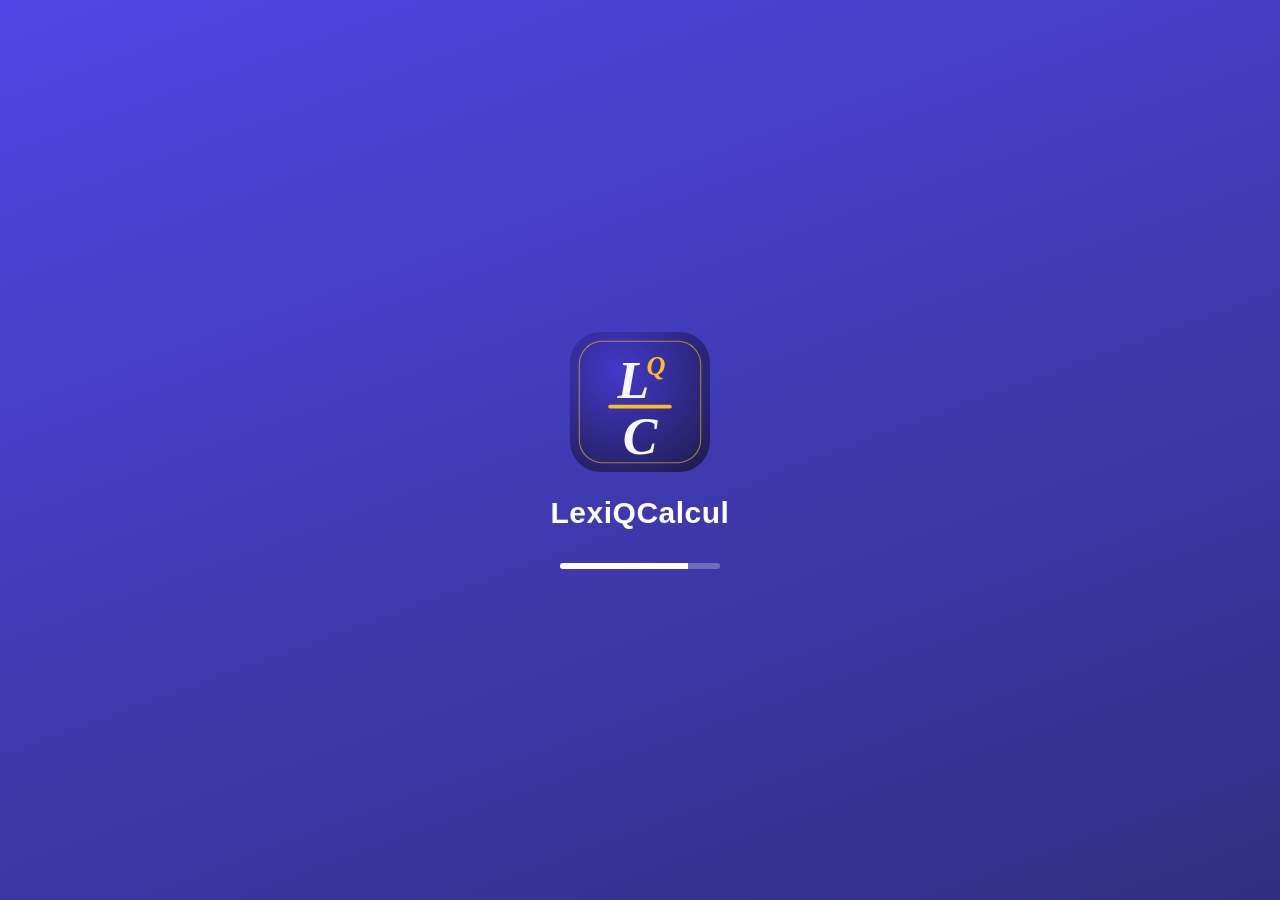
==== commit a21a6a2d: "Add files via upload" ====
--- a/dist-web/index.html
+++ b/dist-web/index.html
@@ -36,7 +36,7 @@
         box-sizing: border-box;
       }
     </style>
-    <script type="module" crossorigin src="./assets/index-DDt9G-TU.js"></script>
+    <script type="module" crossorigin src="./assets/index-DMa6JMm5.js"></script>
     <link rel="stylesheet" crossorigin href="./assets/index-B0poLGaj.css">
   </head>
   <body>
